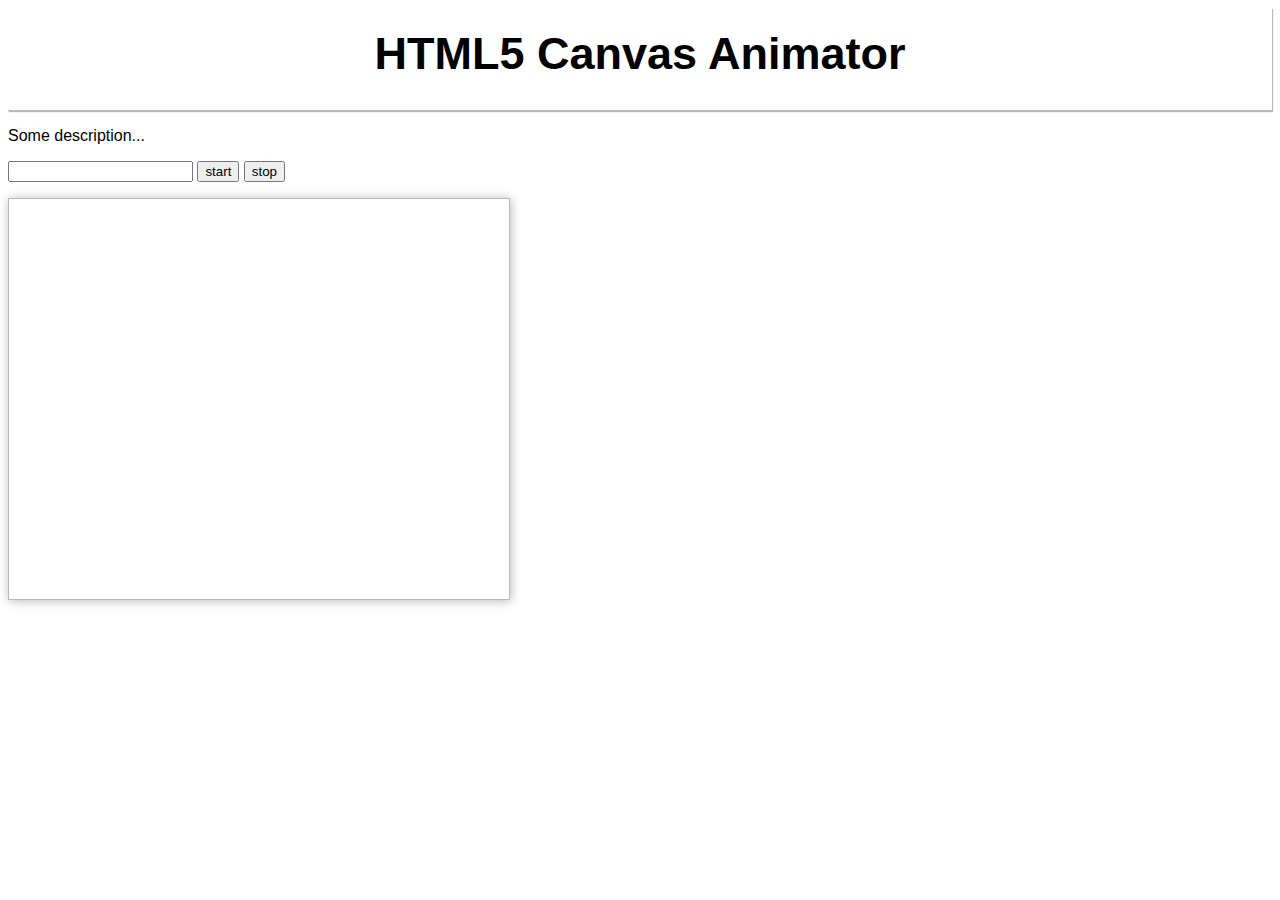
==== sample1/index.html @ 17569f8c "first animator sample" ====
<doctype html>
<html>
<head>
    <meta charset="UTF-8">
    <meta name="keywords" content="HTML,CSS,JavaScript,HTML Games">
    <meta name="author" content="Daniel Zamorano">
    <meta name="description" content="Doing some html5 games">
    <link rel="stylesheet" type="text/css" href="styles/styles.css">
</head>
<body>
    <header>
        <h1>HTML5 Canvas Animator</h1>
    </header>
    <section class="content">
        <p>Some description...</p>

        <form class="animation_form">
            <input type="text" name="fps" class="fps" val="fps">
            <input type="button" name="start" class="start" value="start">
            <input type="button" name="stop" class="stop" value="stop">
        </form>

        <div id="canvas_wrapper"></div>

    </section>

    <footer>
        <script type="text/javascript" src="scripts/index.js"></script>
    </footer>
</body>
</html>
---- sample1/styles/styles.css ----
body {
    font-family: sans-serif;
}

header {
    width: 100%;
    min-height: 100px;
    border-bottom: 1px solid #b9b9b9;
    box-shadow: 1px 1px 1px #b9b9b9;
    text-align: center;
}

header h1 {
    font-size: 45px;
    padding-top: 20px;
}

canvas {
    border: 1px solid #b9b9b9;
    box-shadow: 1px 1px 10px #b9b9b9;
}
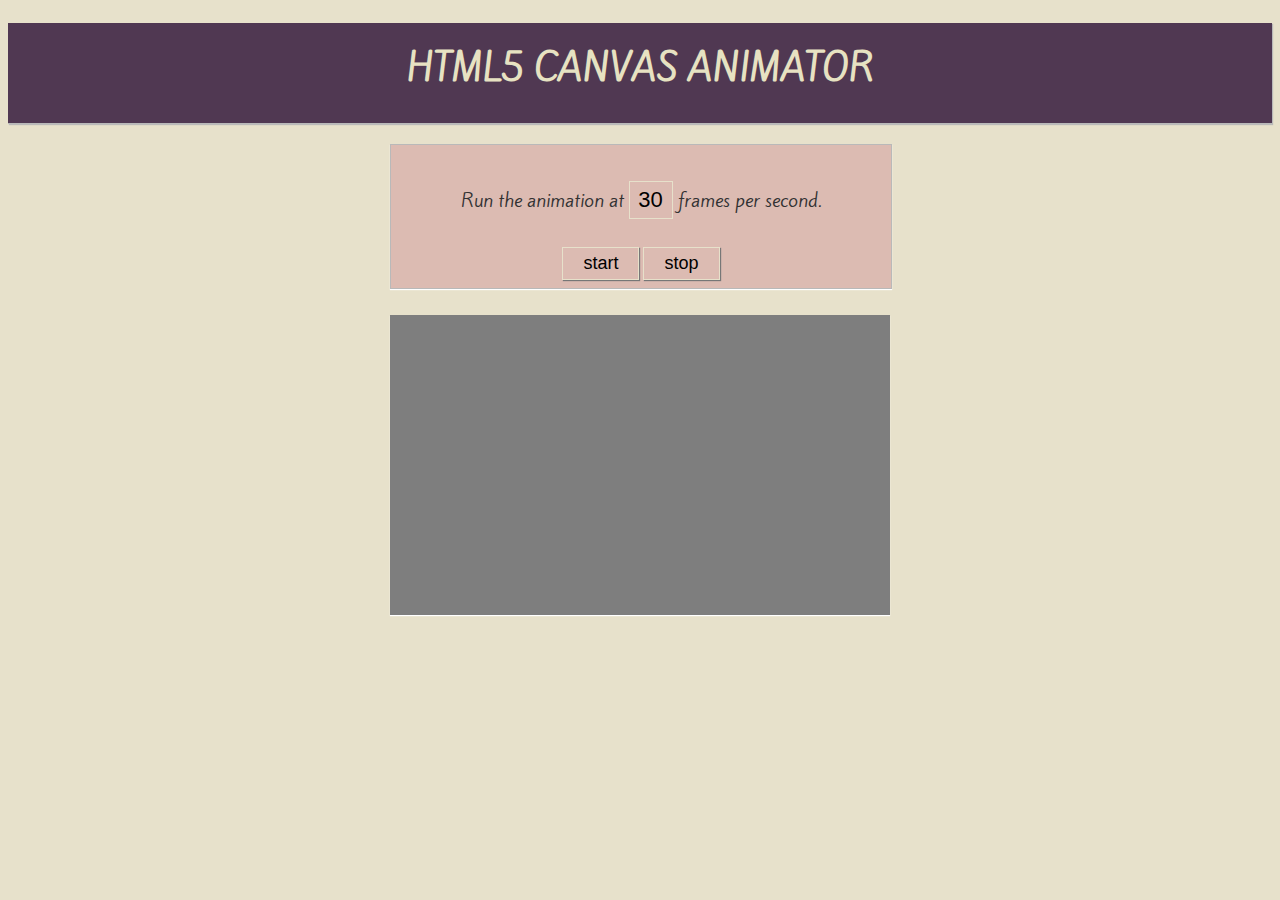
==== commit 3421e6b0: "Adding new functions" ====
--- a/sample1/index.html
+++ b/sample1/index.html
@@ -1,10 +1,11 @@
-<doctype html>
+<!doctype html>
 <html>
 <head>
     <meta charset="UTF-8">
     <meta name="keywords" content="HTML,CSS,JavaScript,HTML Games">
     <meta name="author" content="Daniel Zamorano">
     <meta name="description" content="Doing some html5 games">
+    <link href='http://fonts.googleapis.com/css?family=Kite+One' rel='stylesheet' type='text/css'>
     <link rel="stylesheet" type="text/css" href="styles/styles.css">
 </head>
 <body>
@@ -12,20 +13,28 @@
         <h1>HTML5 Canvas Animator</h1>
     </header>
     <section class="content">
-        <p>Some description...</p>
-
-        <form class="animation_form">
-            <input type="text" name="fps" class="fps" val="fps">
-            <input type="button" name="start" class="start" value="start">
-            <input type="button" name="stop" class="stop" value="stop">
-        </form>
-
-        <div id="canvas_wrapper"></div>
+        <div class="wrapper">
+            <div class="animation_parameters simple_border">
+                <p>
+                    Run the animation at
+                    <input type="text" name="fps" class="fps" value="30">
+                    frames per second.
+                </p>
+                <input type="button" name="start" class="start" value="start">
+                <input type="button" name="stop" class="stop" value="stop">
+            </div>
+            <div id="notifications">
+                <p></p>
+            </div>
+            <div id="canvas_wrapper"></div>
+        </div>
 
     </section>
 
     <footer>
-        <script type="text/javascript" src="scripts/index.js"></script>
+        <script type="text/javascript" src="scripts/animate.js"></script>
+        <script type="text/javascript" src="scripts/libs/js.js"></script>
+        <script type="text/javascript" src="scripts/home.js"></script>
     </footer>
 </body>
 </html>--- a/sample1/styles/styles.css
+++ b/sample1/styles/styles.css
@@ -1,6 +1,16 @@
+
+body, .content, header {
+    min-width: 500px;
+}
 
 body {
     font-family: sans-serif;
+    font-family: 'Kite One', sans-serif;
+    background-color: #E7E1CB;
+}
+
+.simple_border {
+    border: 1px solid #b9b9b9;
 }
 
 header {
@@ -9,14 +19,70 @@
     border-bottom: 1px solid #b9b9b9;
     box-shadow: 1px 1px 1px #b9b9b9;
     text-align: center;
+    font-family: 'Kite One', sans-serif;
+    background-color: #503852;
+    color: #E7E2C2;
 }
 
 header h1 {
-    font-size: 45px;
+    font-size: 35px;
     padding-top: 20px;
+    text-transform: uppercase;
+}
+
+.content {
+    text-align: center;
+}
+
+.wrapper {
+    width: 500px;
+    margin: auto;
+    padding: 10px;
+}
+
+.animation_parameters, .animation_parameters input {
+    background-color: #DCBBB2;
+}
+.animation_parameters {
+    width: 100%;
+    display: inline-block;
+    margin: 10px auto;
+    padding: 8px 0;
+    box-shadow: 0px 1px 1px #ffffff;
+}
+
+.animation_parameters p {
+    padding: 10px;
+    font-size: 18px;
+    color: #323232;
+}
+
+.animation_parameters input {
+    border: none;
+    text-align: center;
+    font-size: 22px;
+    border: 1px solid #E7E1CB;
+}
+
+.animation_parameters input:hover,
+.animation_parameters input[type="button"].active {
+    background-color: #E7E1CB;
+}
+
+.animation_parameters input.fps {
+    padding: 5px;
+    max-width: 32px;
+}
+
+.animation_parameters input[type="button"] {
+    font-size: 18px;
+    padding: 5px 20px;
+    box-shadow: 1px 1px 1px #777;
 }
 
 canvas {
-    border: 1px solid #b9b9b9;
-    box-shadow: 1px 1px 10px #b9b9b9;
+    /*border: 1px solid #b9b9b9;*/
+    /*box-shadow: 1px 10px 20px #000;*/
+    background-color: #7E7E7E;
+    box-shadow: 0px 1px 1px #ffffff;
 }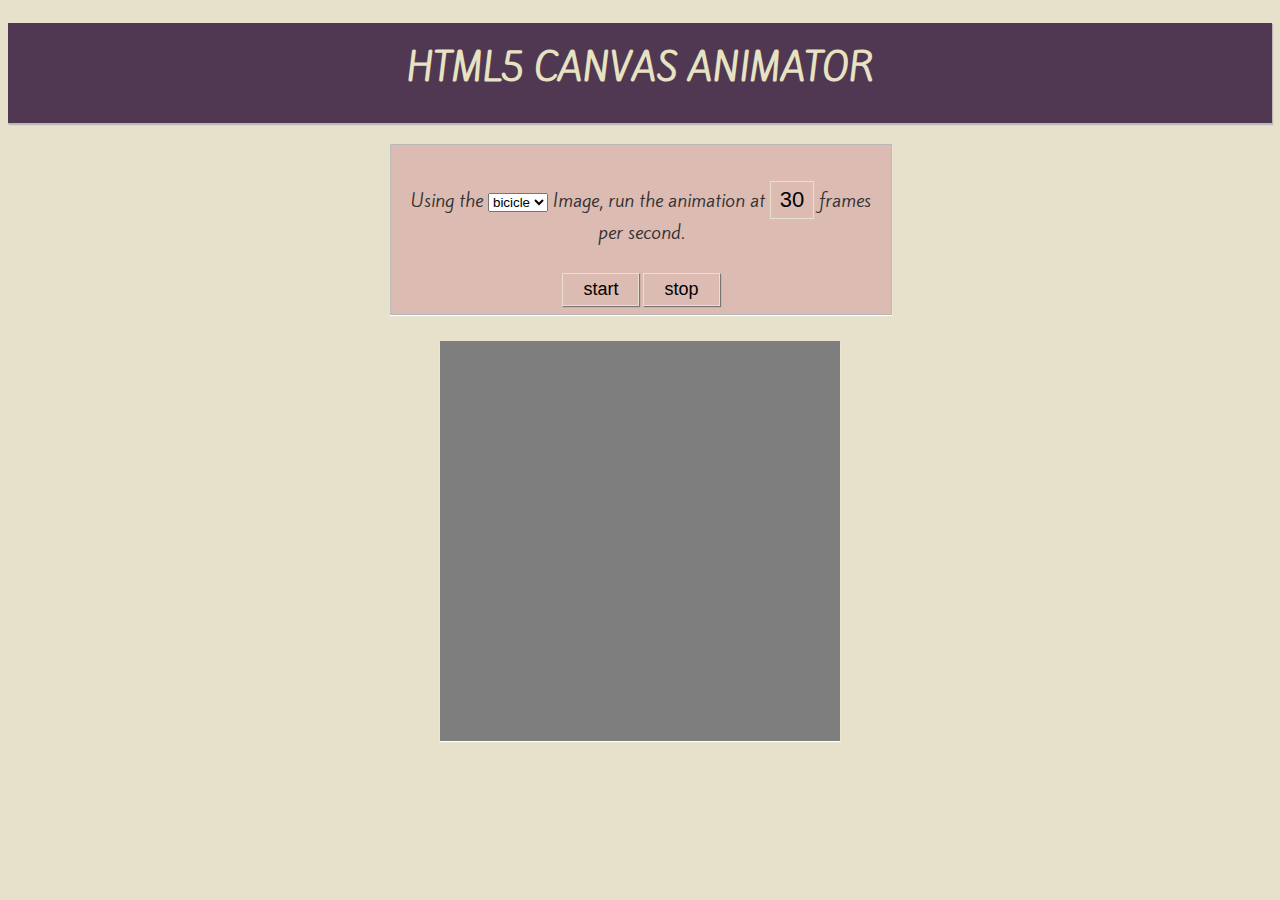
==== commit 76d8458e: "last features cleaning" ====
--- a/sample1/index.html
+++ b/sample1/index.html
@@ -16,7 +16,8 @@
         <div class="wrapper">
             <div class="animation_parameters simple_border">
                 <p>
-                    Run the animation at
+                    Using the <select id="image"></select> Image,
+                    run the animation at
                     <input type="text" name="fps" class="fps" value="30">
                     frames per second.
                 </p>
